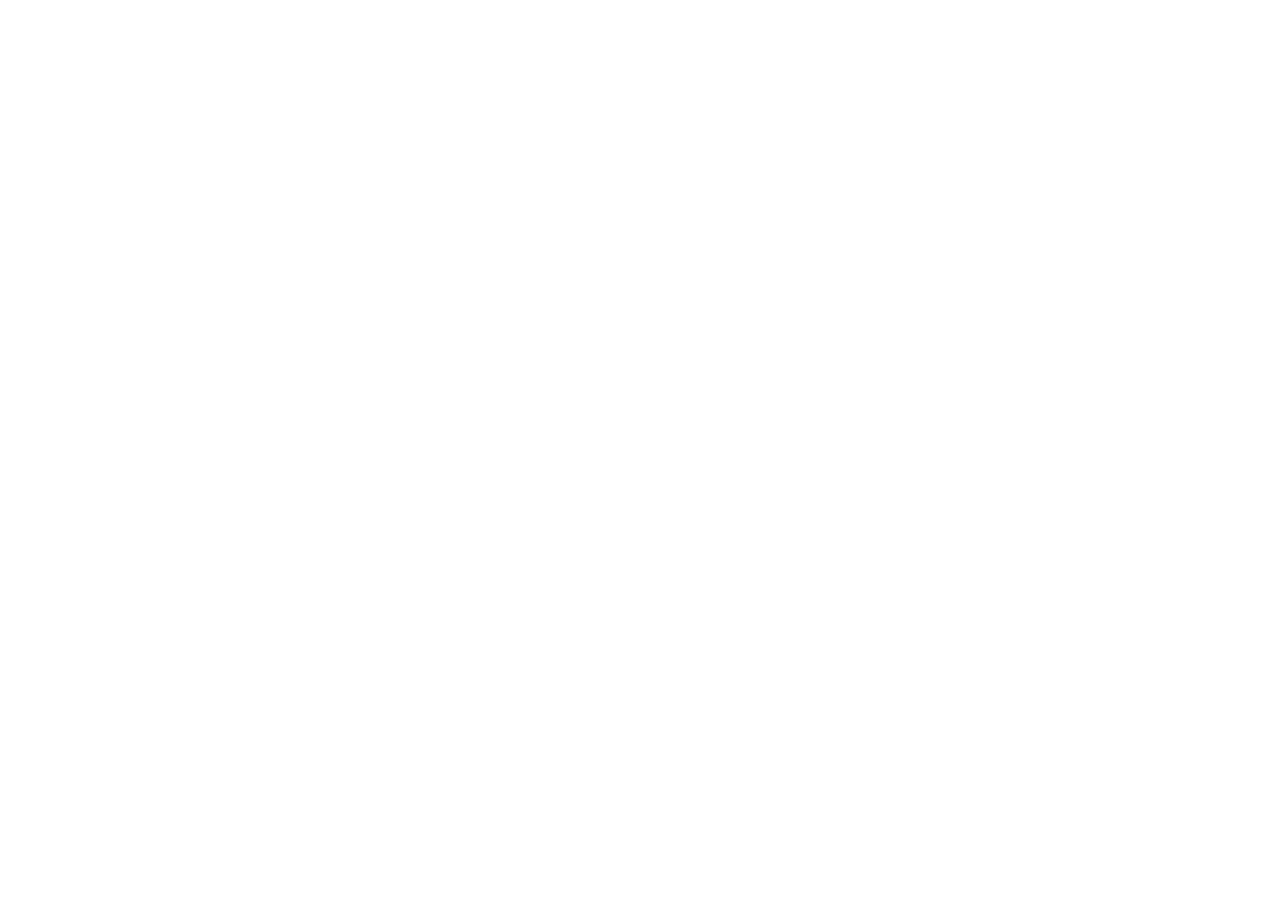
==== index.html @ cdce32ba "Upload files" ====
<!DOCTYPE html>
<html lang="en">
<head>
    <meta charset="UTF-8">
    <meta http-equiv="X-UA-Compatible" content="IE=edge">
    <meta name="viewport" content="width=device-width, initial-scale=1.0">
    <title>TrenMe</title>
</head>
<body>
    
    <script src="js/script.js">
    </script>
</body>
</html>
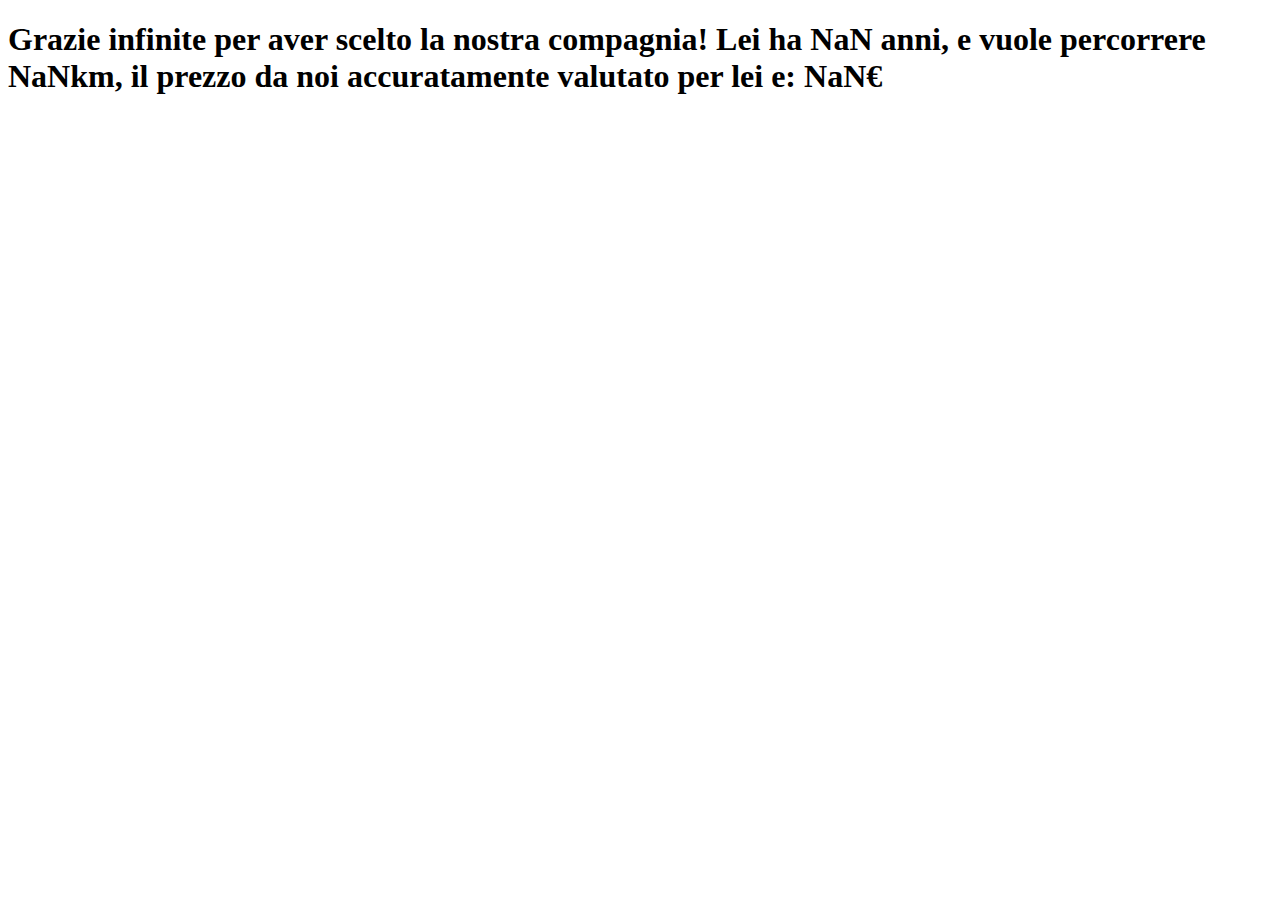
==== commit 586127ca: "Add Output" ====
--- a/index.html
+++ b/index.html
@@ -8,6 +8,10 @@
 </head>
 <body>
     
+    <h1 id="title">
+
+    </h1>
+
     <script src="js/script.js">
     </script>
 </body>
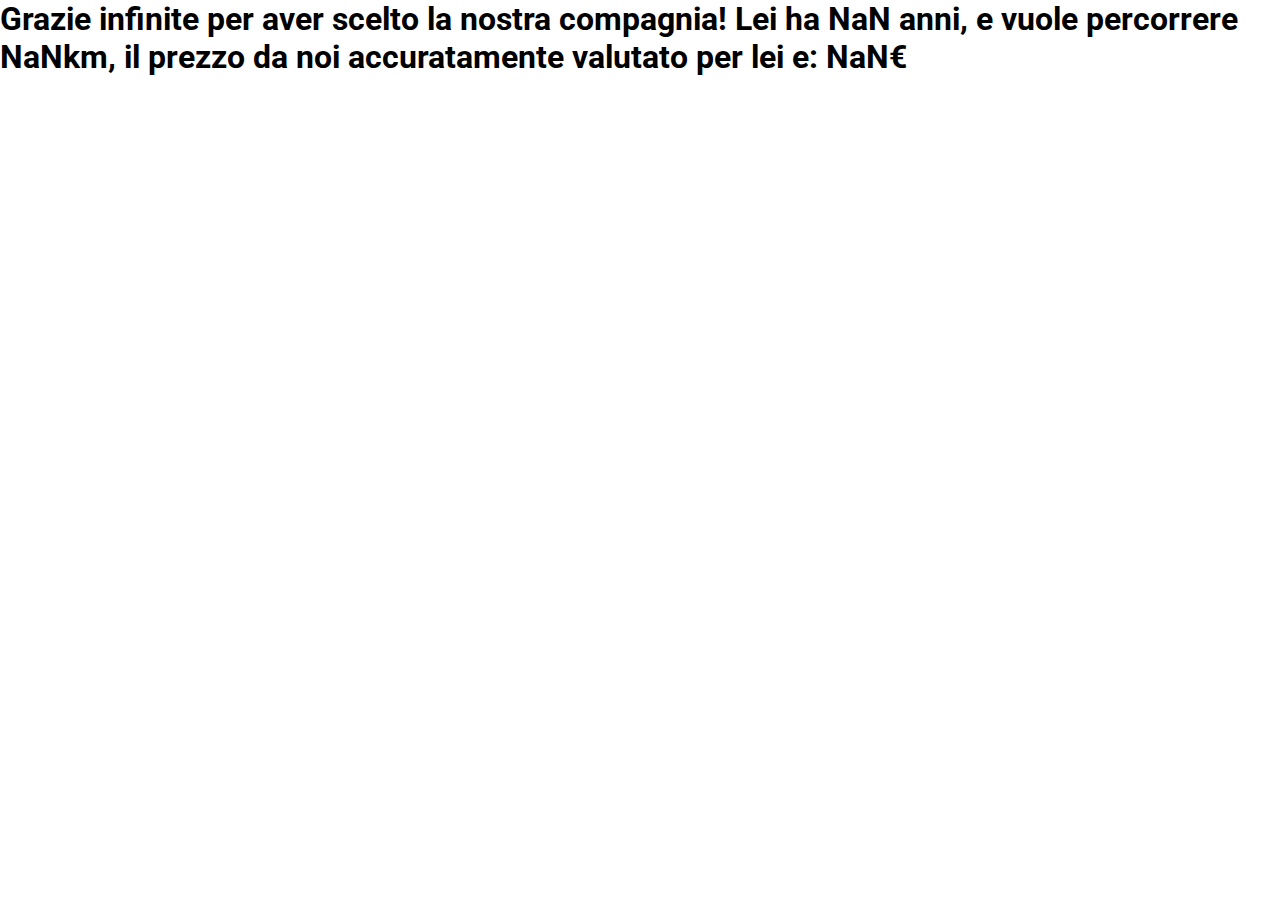
==== commit 5f938dfe: "Fixed Output" ====
--- a/index.html
+++ b/index.html
@@ -4,6 +4,12 @@
     <meta charset="UTF-8">
     <meta http-equiv="X-UA-Compatible" content="IE=edge">
     <meta name="viewport" content="width=device-width, initial-scale=1.0">
+    <!-- G Fonts -->
+    <link rel="preconnect" href="https://fonts.googleapis.com">
+    <link rel="preconnect" href="https://fonts.gstatic.com" crossorigin>
+    <link href="https://fonts.googleapis.com/css2?family=Roboto:ital,wght@0,100;0,300;0,400;0,500;0,700;0,900;1,100;1,300;1,400;1,500;1,700;1,900&display=swap" rel="stylesheet">
+    <!-- css -->
+    <link rel="stylesheet" href="css/style.css">
     <title>TrenMe</title>
 </head>
 <body>
--- a/css/style.css
+++ b/css/style.css
@@ -0,0 +1,8 @@
+*{
+    margin: 0;
+    padding: 0;
+    box-sizing: border-box;
+}
+body{
+    font-family: 'Roboto', sans-serif;
+}